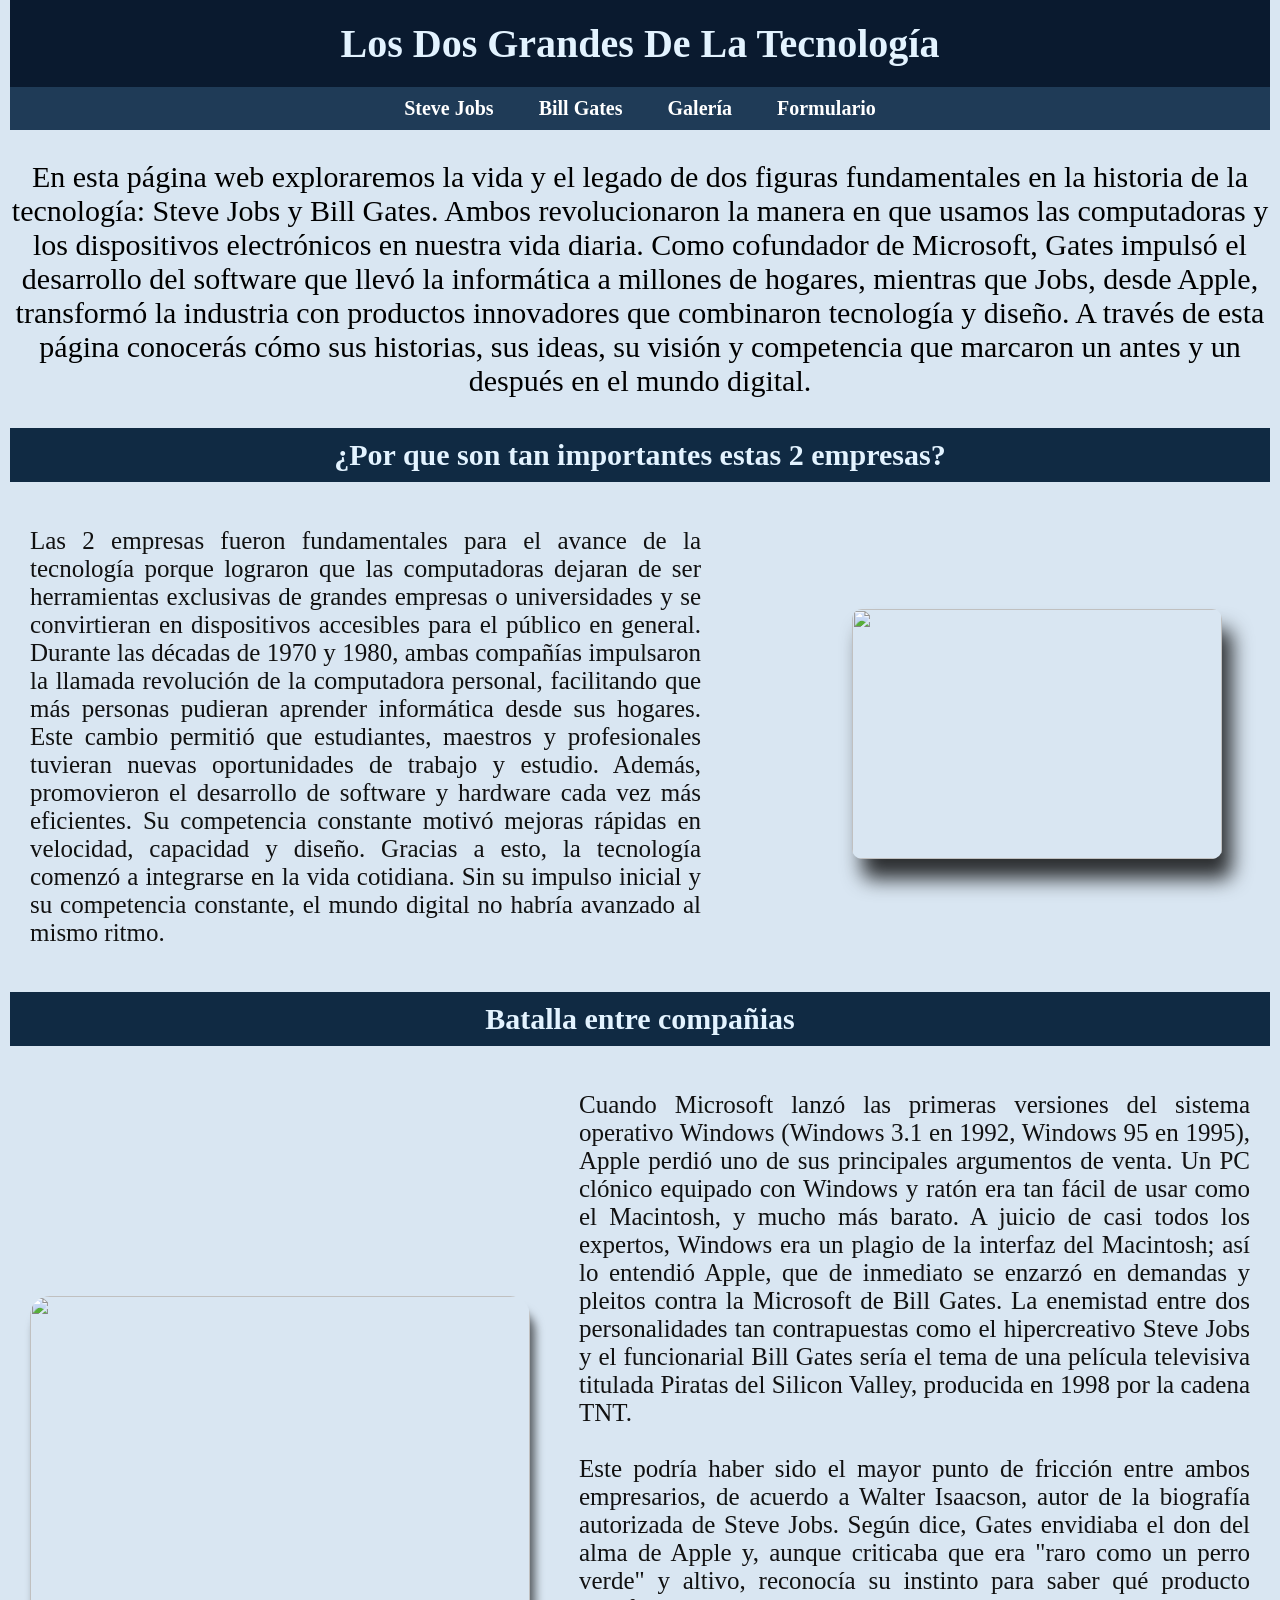
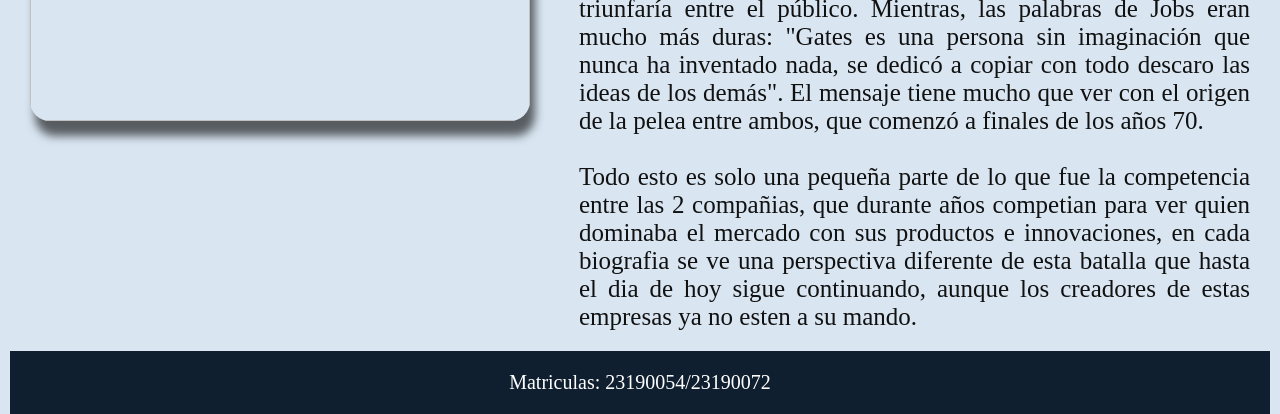
==== index.html @ df2322e7 "Add files via upload" ====
<!DOCTYPE html>
<html>
<head>
    <meta charset="utf-8">
    <meta name="viewport" content="width=device-width, initial-scale=1">
    <title>Biografias</title>

    <link rel="stylesheet" href="Style_index.css">
</head>

<body>

<h1>Los Dos Grandes De La Tecnología</h1>

    <nav>
        <a href="html2.html">Steve Jobs</a>
        <a href="html3.html">Bill Gates</a>
        <a href="galeria.html">Galería</a>
        <a href="formulario.html">Formulario</a>
    </nav>

    <p>
    En esta página web exploraremos la vida y el legado de dos figuras fundamentales en la historia de la tecnología: Steve Jobs y Bill Gates. Ambos revolucionaron la manera en que usamos las computadoras y los dispositivos electrónicos en nuestra vida diaria. Como cofundador de Microsoft, Gates impulsó el desarrollo del software que llevó la informática a millones de hogares, mientras que Jobs, desde Apple, transformó la industria con productos innovadores que combinaron tecnología y diseño. A través de esta página conocerás cómo sus historias, sus ideas, su visión y competencia que marcaron un antes y un después en el mundo digital.
    </p>

<h2>¿Por que son tan importantes estas 2 empresas?</h2>

    <section class="seccion">
    <div class="texto">
    Las 2 empresas fueron fundamentales para el avance de la tecnología porque lograron que las computadoras dejaran de ser herramientas exclusivas de grandes empresas o universidades y se convirtieran en dispositivos accesibles para el público en general. Durante las décadas de 1970 y 1980, ambas compañías impulsaron la llamada revolución de la computadora personal, facilitando que más personas pudieran aprender informática desde sus hogares. Este cambio permitió que estudiantes, maestros y profesionales tuvieran nuevas oportunidades de trabajo y estudio. Además, promovieron el desarrollo de software y hardware cada vez más eficientes. Su competencia constante motivó mejoras rápidas en velocidad, capacidad y diseño. Gracias a esto, la tecnología comenzó a integrarse en la vida cotidiana. Sin su impulso inicial y su competencia constante, el mundo digital no habría avanzado al mismo ritmo.
    </div>

    <div class="imagen imagen1">
    <img src="imagenes/creadores.jpg">
    </div>
    </section>

<h2>Batalla entre compañias</h2>

<section class="seccion reverse">
    <div class="texto">
        Cuando Microsoft lanzó las primeras versiones del sistema operativo Windows (Windows 3.1 en 1992, Windows 95 en 1995), Apple perdió uno de sus principales argumentos de venta. Un PC clónico equipado con Windows y ratón era tan fácil de usar como el Macintosh, y mucho más barato. A juicio de casi todos los expertos, Windows era un plagio de la interfaz del Macintosh; así lo entendió Apple, que de inmediato se enzarzó en demandas y pleitos contra la Microsoft de Bill Gates. La enemistad entre dos personalidades tan contrapuestas como el hipercreativo Steve Jobs y el funcionarial Bill Gates sería el tema de una película televisiva titulada Piratas del Silicon Valley, producida en 1998 por la cadena TNT.
        <br><br>
        Este podría haber sido el mayor punto de fricción entre ambos empresarios, de acuerdo a Walter Isaacson, autor de la biografía autorizada de Steve Jobs. Según dice, Gates envidiaba el don del alma de Apple y, aunque criticaba que era "raro como un perro verde" y altivo, reconocía su instinto para saber qué producto triunfaría entre el público. Mientras, las palabras de Jobs eran mucho más duras: "Gates es una persona sin imaginación que nunca ha inventado nada, se dedicó a copiar con todo descaro las ideas de los demás". El mensaje tiene mucho que ver con el origen de la pelea entre ambos, que comenzó a finales de los años 70.
        <br><br>
        Todo esto es solo una pequeña parte de lo que fue la competencia entre las 2 compañias, que durante años competian para ver quien dominaba el mercado con sus productos e innovaciones, en cada biografia se ve una perspectiva diferente de esta batalla que hasta el dia de hoy sigue continuando, aunque los creadores de estas empresas ya no esten a su mando.
    </div>

    <div class="imagen imagen2">
        <img src="imagenes/compañias.jpg">
    </div>
</section>
    <footer>
    Matriculas: 23190054/23190072
    </footer>

</body>
</html>
---- Style_index.css ----
body{
            margin: auto;
            background-color:#d9e6f2;
            font-size: 125%;
            margin-left: 10px;
            margin-right: 10px;
        }
        p{
            text-align: center;
            font-size: 150%;
        }
        h1{
            color:#e3f3ff;
            background-color:#0a1a2f;
            text-align:center;
            padding:20px;
            margin:0;
        }

        h2{
            color:#e3f3ff;
            background-color:#102a43;
            text-align:center;
            padding:10px;
        }

        nav{
            text-align:center;
            background-color:#1f3b57;
            padding:10px;
        }

        nav a{
            color:white;
            text-decoration:none;
            margin:20px;
            font-weight:bold;
        }

        .seccion{
            display:flex;
            align-items:center;
            justify-content:space-between;
            padding:20px;
        }

        .reverse{
            flex-direction:row-reverse;
            background-color:#d9e6f2;
        }

        .texto{
            width:55%;
            font-size:125%;
            font-family:"Times New Roman";
            text-align:justify;
            color:#111;
        }

        .imagen{
            width:35%;
            text-align:center;
        } 

        .imagen1 img{
            width:370px;
            height:250px;
            border-radius:10px;
            box-shadow:10px 20px 20px rgba(0,0,0,0.8);
            flex: auto;
        }

        .imagen2 img{
            width:500px;
            height:425px;
            border-radius:20px;
            box-shadow:5px 15px 10px rgba(0,0,0,0.6);
            flex: auto;
        }

        footer{
            background-color:#0f1f2f;
            color:white;
            text-align:center;
            padding:20px;
        }

        .galeria-grid {
            display: grid;
            grid-template-columns: repeat(4, 1fr);
            gap: 18px;
            padding: 30px 20px;
            max-width: 1200px;
            margin: 0 auto;
        }

        .galeria-item {
            cursor: pointer;
            border-radius: 10px;
            overflow: hidden;
            box-shadow: 4px 8px 16px rgba(0,0,0,0.45);
            background-color: #0a1a2f;
        }

        .galeria-item img {
            width: 100%;
            height: 180px;
            object-fit: cover;
            display: block;
        }

        .galeria-item p {
            margin: 0;
            padding: 8px 6px;
            font-size: 85%;
            color: #e3f3ff;
            background-color: #0a1a2f;
            text-align: center;
            font-family: "Times New Roman";
        }

        #lightbox {
            display: none;
            position: fixed;
            top: 0; left: 0;
            width: 100%; height: 100%;
            background-color: rgba(0,0,0,0.88);
            z-index: 9999;
            justify-content: center;
            align-items: center;
            flex-direction: column;
        }

        #lightbox.activo {
            display: flex;
        }

        #lightbox-img {
            max-width: 80%;
            max-height: 75vh;
            border-radius: 12px;
            box-shadow: 0 10px 40px rgba(0,0,0,0.9);
        }

        #lightbox-caption {
            color: #e3f3ff;
            font-family: "Times New Roman";
            font-size: 120%;
            margin-top: 16px;
            text-align: center;
        }

        #lightbox-cerrar {
            position: absolute;
            top: 20px;
            right: 30px;
            color: #e3f3ff;
            font-size: 200%;
            cursor: pointer;
            background: none;
            border: none;
            font-weight: bold;
            line-height: 1;
        }

        .nav-galeria {
            display: flex;
            gap: 30px;
            margin-top: 18px;
        }

        .nav-galeria button {
            background-color: #1f3b57;
            color: #e3f3ff;
            border: none;
            padding: 10px 24px;
            border-radius: 6px;
            cursor: pointer;
            font-family: "Times New Roman";
            font-size: 110%;
        }

        .intro-galeria {
            text-align: center;
            font-size: 130%;
            font-family: "Times New Roman";
            color: #111;
            padding: 20px 30px 0 30px;
        }
        
        .form-contenedor {
            max-width: 750px;
            margin: 30px auto;
            padding: 30px 36px;
            background-color: #c2d8ee;
            border-radius: 12px;
            box-shadow: 0 6px 24px rgba(0,0,0,0.3);
        }

        .form-grupo {
            margin-bottom: 22px;
        }

        .form-grupo label {
            display: block;
            font-family: "Times New Roman";
            font-size: 115%;
            color: #0a1a2f;
            font-weight: bold;
            margin-bottom: 6px;
        }

        .form-grupo input[type="text"],
        .form-grupo input[type="email"],
        .form-grupo select,
        .form-grupo textarea {
            width: 100%;
            padding: 10px 12px;
            border: 2px solid #1f3b57;
            border-radius: 6px;
            font-family: "Times New Roman";
            font-size: 105%;
            background-color: #e8f2fb;
            color: #111;
            box-sizing: border-box;
        }

        .form-grupo textarea {
            height: 100px;
            resize: vertical;
        }

        .radio-grupo {
            display: flex;
            flex-wrap: wrap;
            gap: 18px;
            margin-top: 6px;
        }

        .radio-grupo label {
            font-weight: normal;
            font-size: 105%;
            display: flex;
            align-items: center;
            gap: 6px;
            cursor: pointer;
        }

        .btn-enviar {
            background-color: #0a1a2f;
            color: #e3f3ff;
            border: none;
            padding: 12px 36px;
            border-radius: 8px;
            font-family: "Times New Roman";
            font-size: 115%;
            cursor: pointer;
            display: block;
            margin: 10px auto 0 auto;
        }

        .btn-enviar:hover {
            background-color: #1f3b57;
        }

        #panel-resultados {
            display: none;
            max-width: 750px;
            margin: 30px auto;
            padding: 30px 36px;
            background-color: #c2d8ee;
            border-radius: 12px;
            box-shadow: 0 6px 24px rgba(0,0,0,0.3);
        }

        #panel-resultados h3 {
            color: #0a1a2f;
            font-family: "Times New Roman";
            font-size: 140%;
            margin-bottom: 18px;
            text-align: center;
        }

        .resultado-fila {
            display: flex;
            border-bottom: 1px solid #1f3b57;
            padding: 10px 0;
            font-family: "Times New Roman";
            font-size: 108%;
            color: #111;
        }

        .resultado-pregunta {
            width: 45%;
            font-weight: bold;
            color: #0a1a2f;
            padding-right: 12px;
        }

        .resultado-respuesta {
            width: 55%;
        }

        .btn-nuevo {
            background-color: #102a43;
            color: #e3f3ff;
            border: none;
            padding: 10px 30px;
            border-radius: 8px;
            font-family: "Times New Roman";
            font-size: 110%;
            cursor: pointer;
            display: block;
            margin: 22px auto 0 auto;
        }

        .btn-nuevo:hover {
            background-color: #1f3b57;
        }

        .btn-descargar {
            background-color: #1f3b57;
            color: #e3f3ff;
            border: none;
            padding: 10px 30px;
            border-radius: 8px;
            font-family: "Times New Roman";
            font-size: 110%;
            cursor: pointer;
            display: block;
            margin: 12px auto 0 auto;
        }

        .btn-descargar:hover {
            background-color: #0a1a2f;
        }

        .mensaje-error {
            color: #8b0000;
            font-family: "Times New Roman";
            font-size: 100%;
            margin-top: 4px;
            display: none;
        }
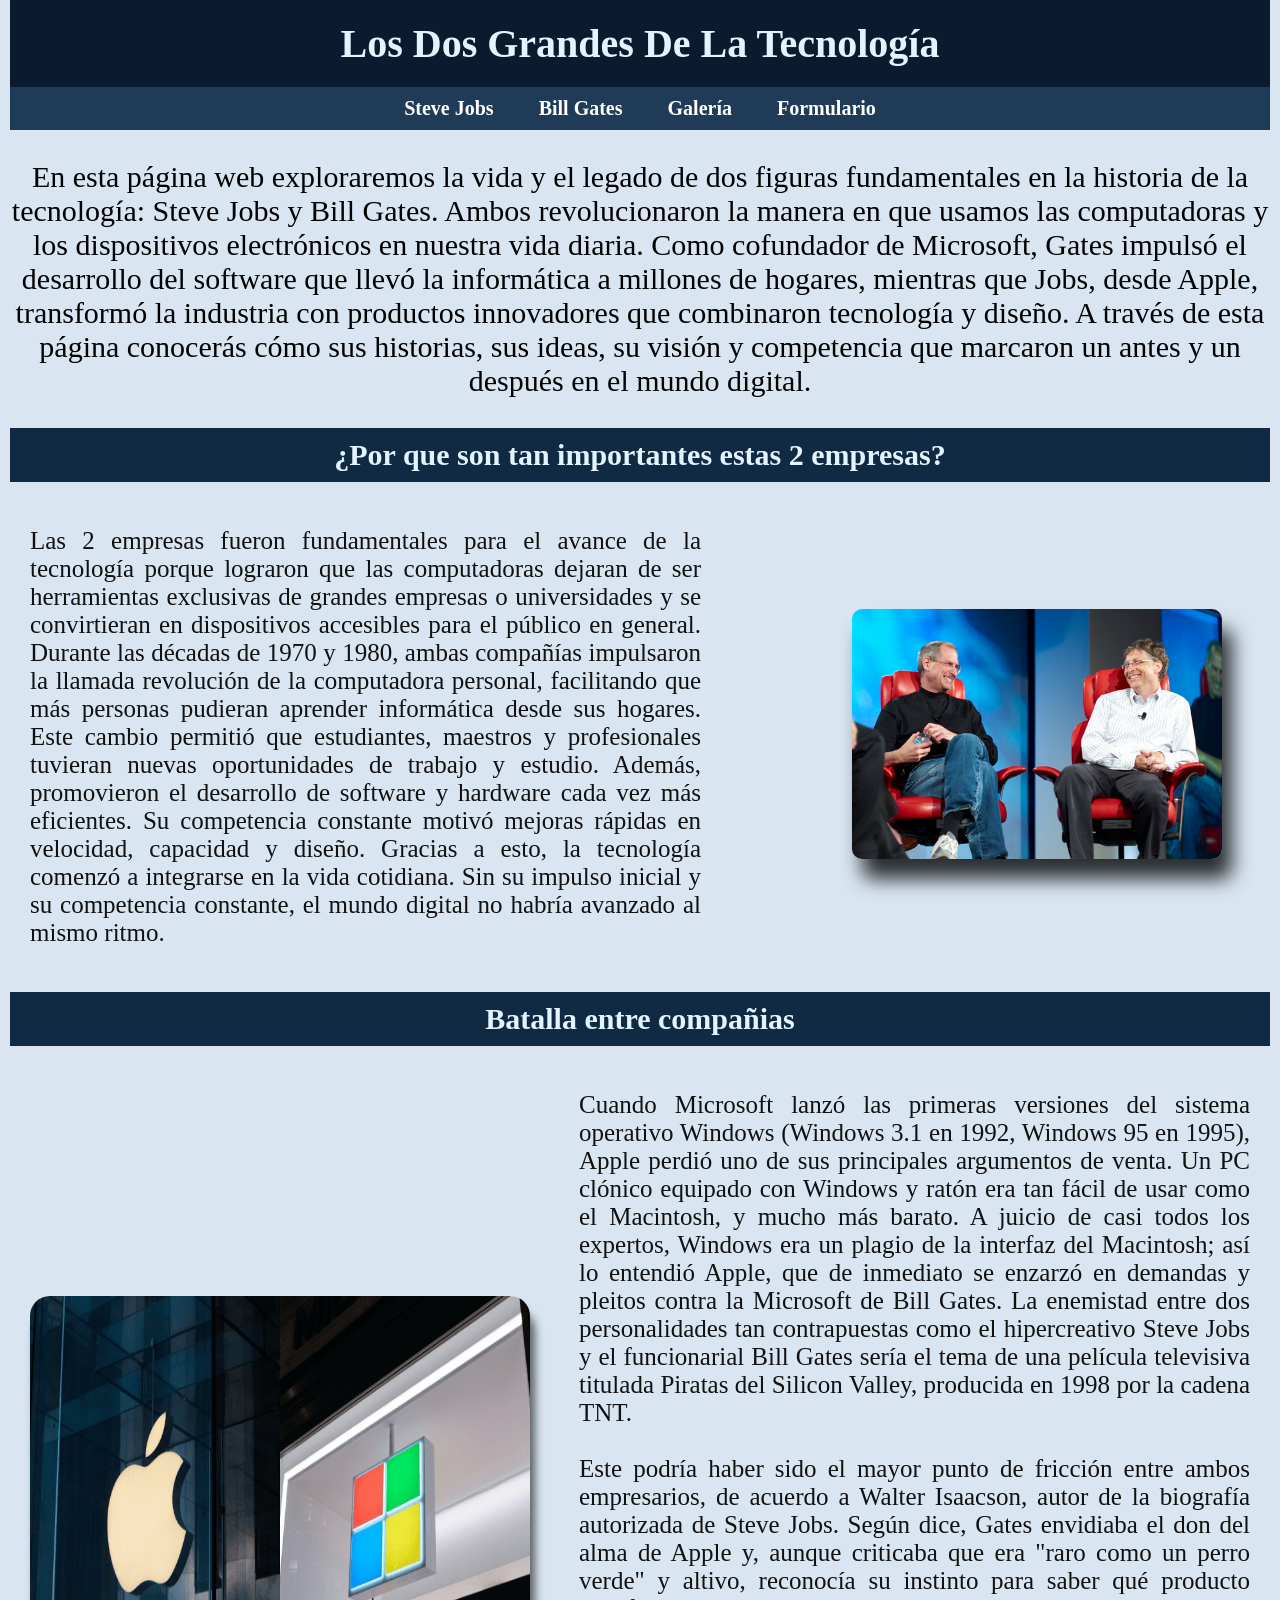
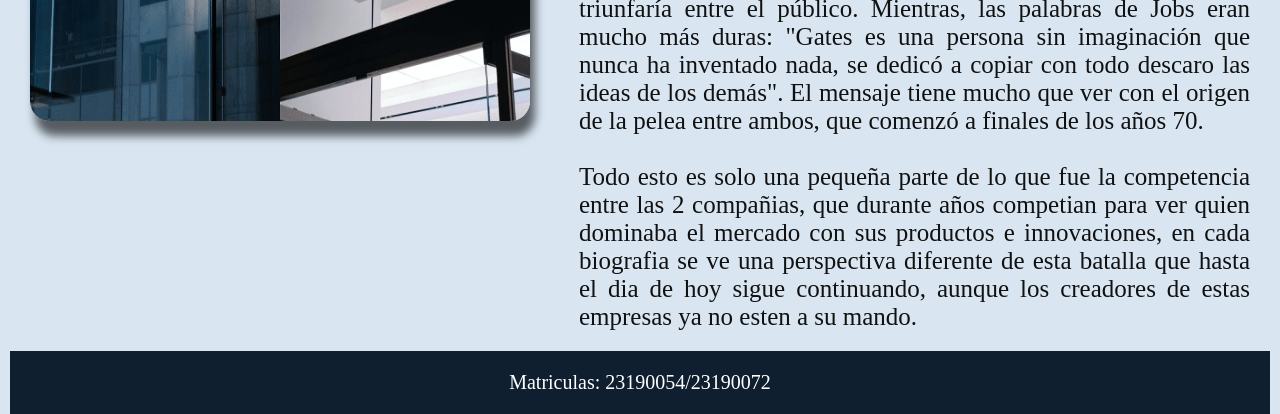
==== commit e244b013: "index.html" ====
--- a/index.html
+++ b/index.html
@@ -31,7 +31,7 @@
     </div>
 
     <div class="imagen imagen1">
-    <img src="imagenes/creadores.jpg">
+    <img src="creadores.jpg">
     </div>
     </section>
 
@@ -47,7 +47,7 @@
     </div>
 
     <div class="imagen imagen2">
-        <img src="imagenes/compañias.jpg">
+        <img src="compañias.jpg">
     </div>
 </section>
     <footer>
@@ -55,4 +55,4 @@
     </footer>
 
 </body>
-</html>+</html>
